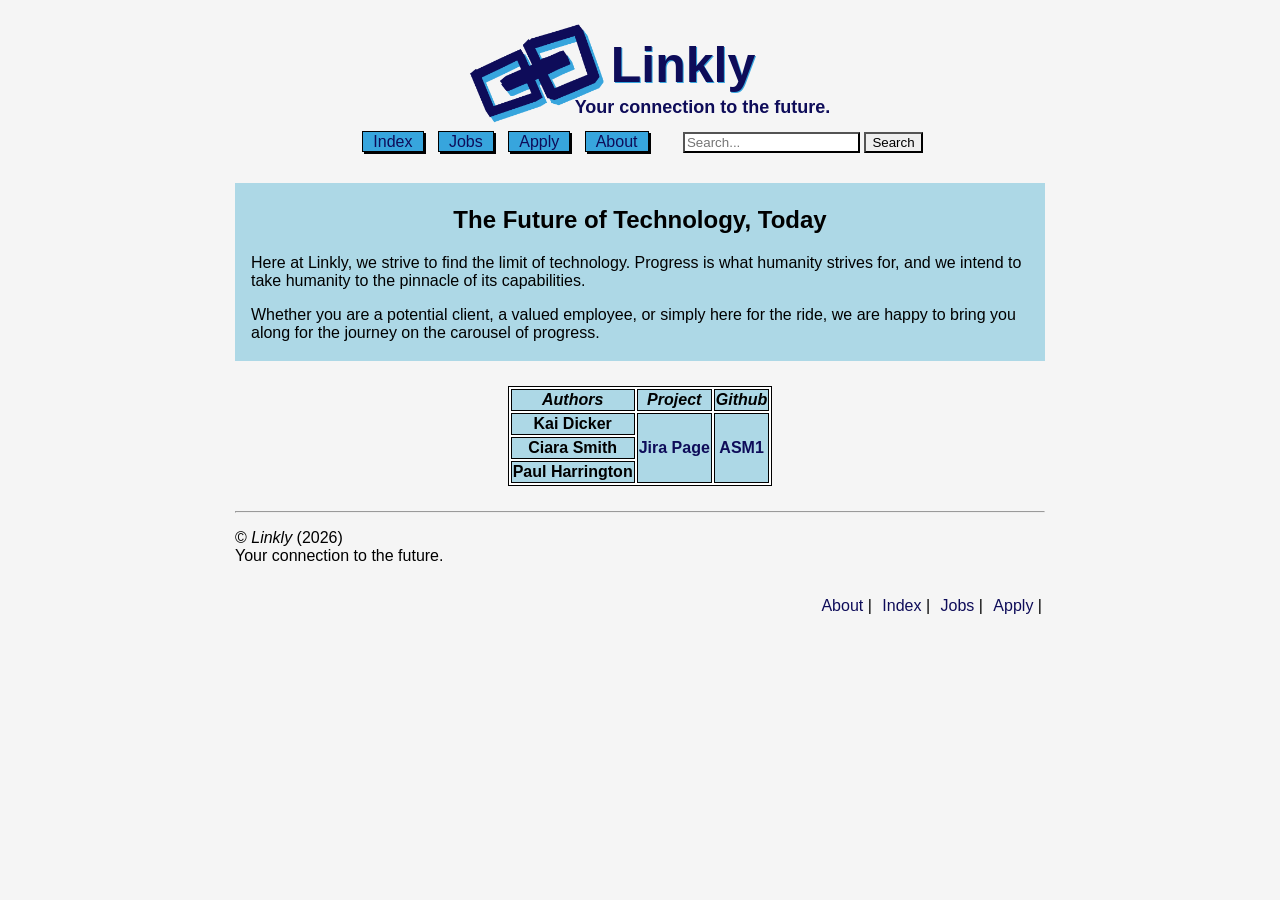
==== index.html @ 7f76b036 "removed "." from nav section and redundant CSS" ====
<!DOCTYPE html>
<html lang="en">
    <head>
        <meta charset="utf-8">
        <meta name="homepage" content="The first page people see on the website">
        <meta name="keywords" content="Linkly, future, development, technology">
        <meta name="author" content="Kai Dicker">
        <link href="styles/styles.css" rel="stylesheet">
        <title>Linkly Homepage</title>
    </head>
    <body>        
                <a href="about.html"><img class="image" src="images/logo.png" alt="Linkly logo"></a>
        <header>
            <h1><a href="about.html">Linkly</a></h1>
            <h2><a href="about.html">Your connection to the future.</a></h2>
        </header>

        <nav>
            <ul>
                <li><p class="menu"><a href="index.html">Index</a></p></li>
                <li><p class="menu"><a href="jobs.html">Jobs</a></p></li>
                <li><p class="menu"><a href="apply.html">Apply</a></p></li>
                <li><p class="menu"><a href="about.html">About</a></p></li>
            <li><label for="searchBar"><input type="text" id="searchBar" onkeyup="requiresJavaScriptLol()" placeholder="Search..."></label></li> <!-- Searchbar made by Kai -->
            <li><button>Search</button></li>
            </ul>
        </nav>

        <article>
            <h2>The Future of Technology, Today</h2>
            <p>Here at Linkly, we strive to find the limit of technology. Progress is what humanity strives for, and we intend to take humanity to the pinnacle of its capabilities.</p>
            <p>Whether you are a potential client, a valued employee, or simply here for the ride, we are happy to bring you along for the journey on the carousel of progress.</p>
        </article>
        <table>
            <tr>
                <th><em>Authors</em></th>
                <th><em>Project</em></th>
                <th><em>Github</em></th>
            </tr>
            <tr>
                <th>Kai Dicker</th>
                <th rowspan="3"><a href="https://ciarasmith.atlassian.net/jira/software/projects/EDRP/summary">Jira Page</a></th>
                <th rowspan="3"><a href="https://github.com/106510563/106510563.github.io">ASM1</a></th>
            </tr>
            <tr>
                <th>Ciara Smith</th>
            </tr>
            <tr>
                <th>Paul Harrington</th>
            </tr>
        </table>
        <footer>
            <hr>
            <p>&#169; <em>Linkly</em> (2026) <br> Your connection to the future.</p>
            <ul>
            <li><p class="menu"><a href="about.html">About</a></p></li>
            <li><p class="menu"><a href="index.html">Index</a></p></li>
            <li><p class="menu"><a href="jobs.html">Jobs</a></p></li>
            <li><p class="menu"><a href="apply.html">Apply</a></p></li>
            </ul>
        </footer>
    </body>

</html>
---- styles/styles.css ----
/*

filename: [apply.css]

authors: [Ciara Smith, Paul Harrington, Kai Dicker]

created: [2 / 04 / 2026]

last modified: [18 / 04 / 2026]

description: [linkly CSS stylesheet]

*/

/* general CSS */

body {
    width: 810px;
    max-width: 100%;
    margin: 0 auto 10px;
    background: whitesmoke;
}

* { 
  font-family: calibri, sans-serif;
} 

.image {
    margin-left: 232px;
    margin-top: 23px; /* ensuring the image is sitting in place next to the header */
    width: 140px;
} 

a {
  text-decoration: none;
  color: #0E0C59;
}

/* Header*/
header h1{
  color: #0E0C59;
  text-shadow: 1px 1px #37A5DD;
  font-size: 50px;
  margin-top: -92px;
  margin-left: 86px;
  text-align: center;
  font-family: serif;
}
header h2{
  color: #0E0C59; 
  text-align: center;
  font-size: 18px;
  margin-top: -30px; 
  margin-left: 125px;
  font-family: serif;
}

/* Navigation / Menu */

nav ul { 
    list-style: none;
    text-align: center;
    padding-left: 0px;
    margin-top: -16px;
}

nav li {
  display: inline-block;
}

nav a {
  background: #37A5DD;
  padding: 1px 10px;
  margin: 0 5px;
  text-decoration: none;
  border: 1px solid black;
  box-shadow: 2px 2px black;
  color: #0E0C59;
  font-size: 16px;
}

nav a:hover {
  font-size: 110%;
  background: #1C8EC8;
  transition: 0.5s;
}

fieldset:hover {
  scale: 103%;
  transition: 1s;
}

button {
  border: 2px outset black;
}

.description {
    padding: 10px;
    background: lightblue;
}

li{
  display: list-item;
}
/* Form */

fieldset {
  background: white;
  box-shadow: 2px 2px 8px black;
  padding-left: 30px;
  margin-bottom: 20px;
}

legend {
  color: #0E0C59;
  background: white;
  border: solid black 1px;
  padding: 1px 10px 1px 10px;
  font-size: 18px;
  margin-bottom: 6px;
}

select {
  border: 1px solid black;
  background: whitesmoke;
}

input {
  border-radius: 0px;
  border: outset black 2px;
}

/* Footer */

footer a {
  margin: 0 3px 0 3px;
  text-decoration: none;
  color: #0E0C59;
}


footer ul {
  text-align: right;
}
footer li{
  display: inline-block;
}

footer a::after{ /* adds a line ("|") after the menu links in the footer without making them apart of the links themselves */
  content: " | ";
  color: black;
}


/* index.html CSS */

#searchBar {
  border: 2px outset black;
  margin-left: 25px;
}

body > nav:nth-child(5) > ul:nth-child(2) > li:nth-child(6) > label:nth-child(1) {
  color: whitesmoke;
}

article {
  background: lightblue;
  padding: 0.2em 1em 0.2em 01em;
}

article h2 {
  text-align: center;
}

table {
  margin: auto;
  width: auto;
  margin-top: 25px;
  margin-bottom: 25px;
}
table, th, td, tr {
  border: 1px solid black;
  background: white;
}

th {
  background: lightblue;
}

/*about.html CSS*/

/*to fix problems with list formmation*/
.ulli li {
  display:list-item;
}

#funfact {
  width: auto; 
}
#group{
    max-width:100%;
    height: auto;
}

/*jobs.html CSS*/

.Job1 {
    border: 1px solid black;
    margin: 25px;
    width: auto;
}
.Job2 {
    float: left;
    border: 1px solid black;
    margin: 25px;
    width: auto;
}

.jobs {
  margin: 15px;
}

.Job1, .Job2 {
  padding: 0 10px 0 10px;
}
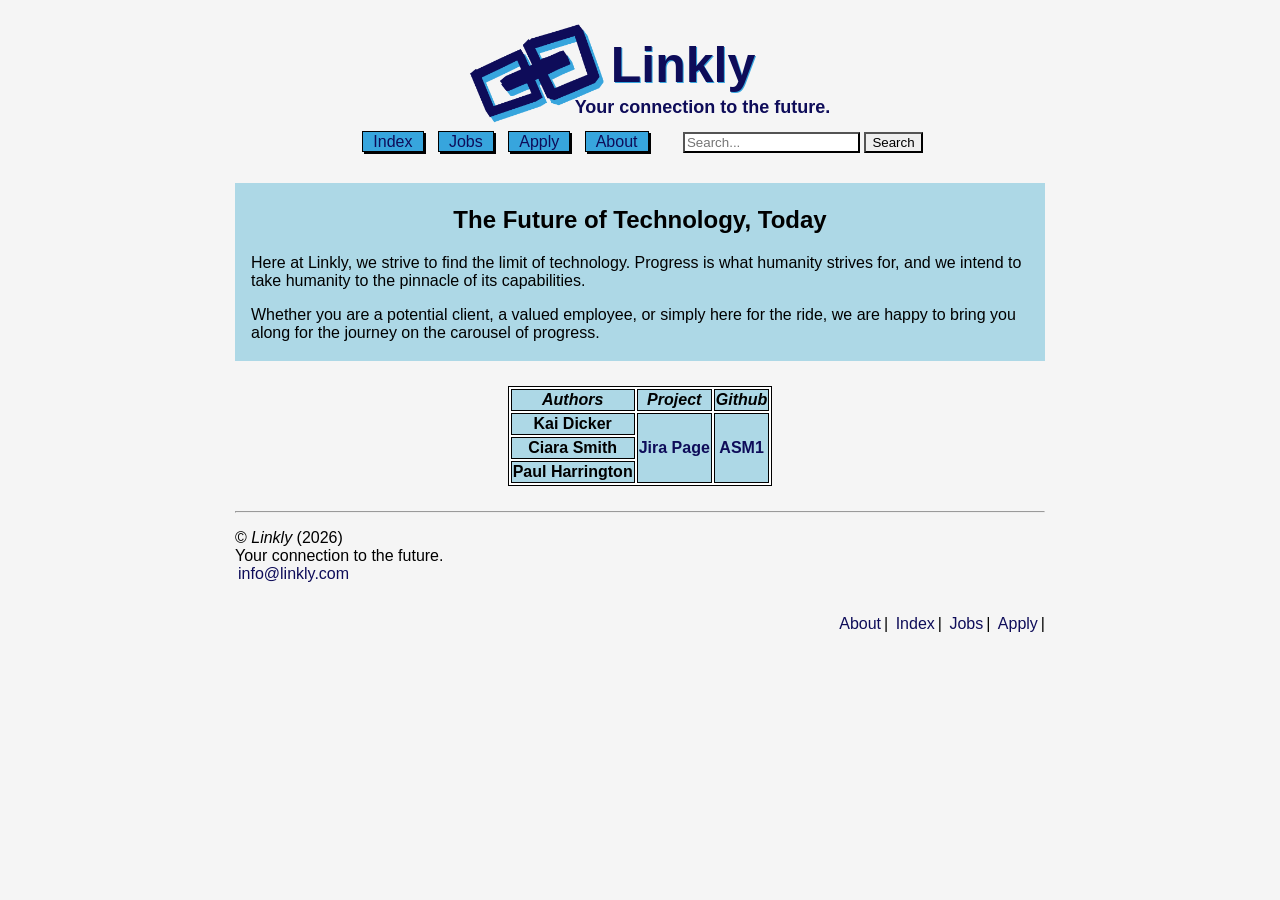
==== commit 1279e194: "add email footer and no footer a::after css" ====
--- a/index.html
+++ b/index.html
@@ -21,8 +21,8 @@
                 <li><p class="menu"><a href="jobs.html">Jobs</a></p></li>
                 <li><p class="menu"><a href="apply.html">Apply</a></p></li>
                 <li><p class="menu"><a href="about.html">About</a></p></li>
-            <li><label for="searchBar"><input type="text" id="searchBar" onkeyup="requiresJavaScriptLol()" placeholder="Search..."></label></li> <!-- Searchbar made by Kai -->
-            <li><button>Search</button></li>
+                <li><input type="text" id="searchBar" onkeyup="requiresJavaScriptLol()" placeholder="Search..."></li> <!-- Searchbar made by Kai -->
+                <li><label for="searchBar"><button>Search</button></label></li>
             </ul>
         </nav>
 
@@ -51,12 +51,12 @@
         </table>
         <footer>
             <hr>
-            <p>&#169; <em>Linkly</em> (2026) <br> Your connection to the future.</p>
+            <p>&#169; <em>Linkly</em> (2026) <br> Your connection to the future. <br><a href="info@linkly.com">info@linkly.com</a></p>
             <ul>
-            <li><p class="menu"><a href="about.html">About</a></p></li>
-            <li><p class="menu"><a href="index.html">Index</a></p></li>
-            <li><p class="menu"><a href="jobs.html">Jobs</a></p></li>
-            <li><p class="menu"><a href="apply.html">Apply</a></p></li>
+            <li><p class="menu"><a href="about.html">About</a>|</p></li>
+            <li><p class="menu"><a href="index.html">Index</a>|</p></li>
+            <li><p class="menu"><a href="jobs.html">Jobs</a>|</p></li>
+            <li><p class="menu"><a href="apply.html">Apply</a>|</p></li>
             </ul>
         </footer>
     </body>
--- a/styles/styles.css
+++ b/styles/styles.css
@@ -146,10 +146,7 @@
   display: inline-block;
 }
 
-footer a::after{ /* adds a line ("|") after the menu links in the footer without making them apart of the links themselves */
-  content: " | ";
-  color: black;
-}
+
 
 
 /* index.html CSS */
@@ -189,9 +186,20 @@
 
 /*about.html CSS*/
 
-/*to fix problems with list formmation*/
-.ulli li {
-  display:list-item;
+
+
+#horizontal {
+  display: grid;
+  grid-template-columns: auto auto auto;
+  text-align: center;
+}
+
+#horizontal dt {
+  font-weight: bold;
+}
+
+#horizontal dd {
+  margin: 0;
 }
 
 #funfact {
@@ -204,22 +212,12 @@
 
 /*jobs.html CSS*/
 
-.Job1 {
+.Job{
     border: 1px solid black;
     margin: 25px;
     width: auto;
-}
-.Job2 {
-    float: left;
-    border: 1px solid black;
-    margin: 25px;
-    width: auto;
-}
-
-.jobs {
-  margin: 15px;
-}
-
-.Job1, .Job2 {
-  padding: 0 10px 0 10px;
-}
+    padding: 0 10px 0 10px;
+    margin: 15px;
+    background-color: whitesmoke;
+}
+
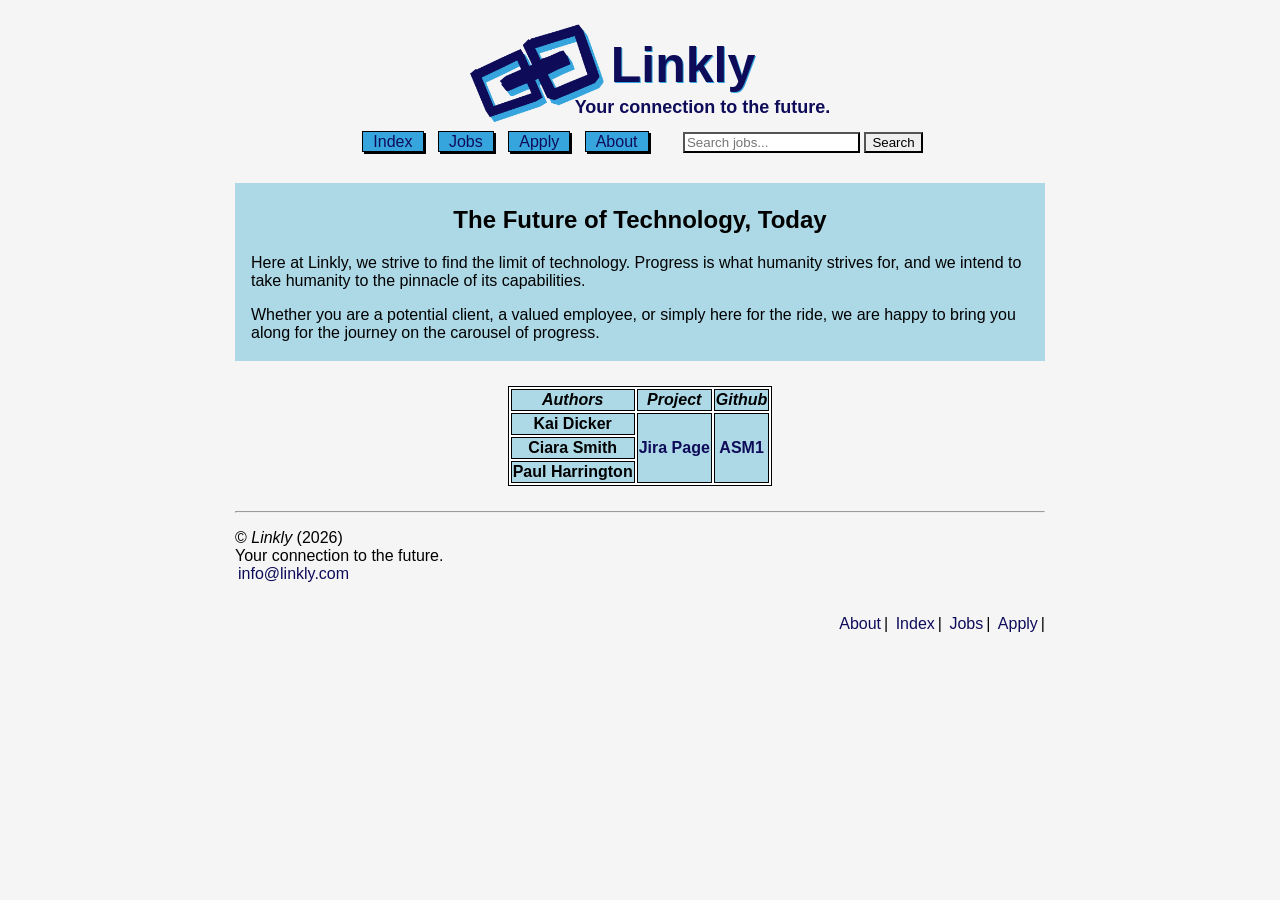
==== commit 90d38b25: "search label invisible" ====
--- a/index.html
+++ b/index.html
@@ -21,8 +21,15 @@
                 <li><p class="menu"><a href="jobs.html">Jobs</a></p></li>
                 <li><p class="menu"><a href="apply.html">Apply</a></p></li>
                 <li><p class="menu"><a href="about.html">About</a></p></li>
-                <li><input type="text" id="searchBar" onkeyup="requiresJavaScriptLol()" placeholder="Search..."></li> <!-- Searchbar made by Kai -->
-                <li><label for="searchBar"><button>Search</button></label></li>
+                <li>
+                    <search>
+                        <form action="/search-results" method="GET">
+                            <label for="searchBar" >Search</label>
+                            <input type="search" id="searchBar" name="q" onkeyup="requiresJavaScriptLol()" placeholder="Search jobs...">
+                            <button type="submit">Search</button>
+                        </form>
+                    </search>
+                </li>
             </ul>
         </nav>
 
--- a/styles/styles.css
+++ b/styles/styles.css
@@ -90,6 +90,17 @@
   transition: 1s;
 }
 
+search label {
+    position: absolute;
+    width: 1px;
+    height: 1px;
+    padding: 0;
+    margin: -1px;
+    overflow: hidden;
+    clip: rect(0, 0, 0, 0);
+    border: 0;
+}
+
 button {
   border: 2px outset black;
 }
@@ -212,7 +223,7 @@
 
 /*jobs.html CSS*/
 
-.Job{
+.job{
     border: 1px solid black;
     margin: 25px;
     width: auto;
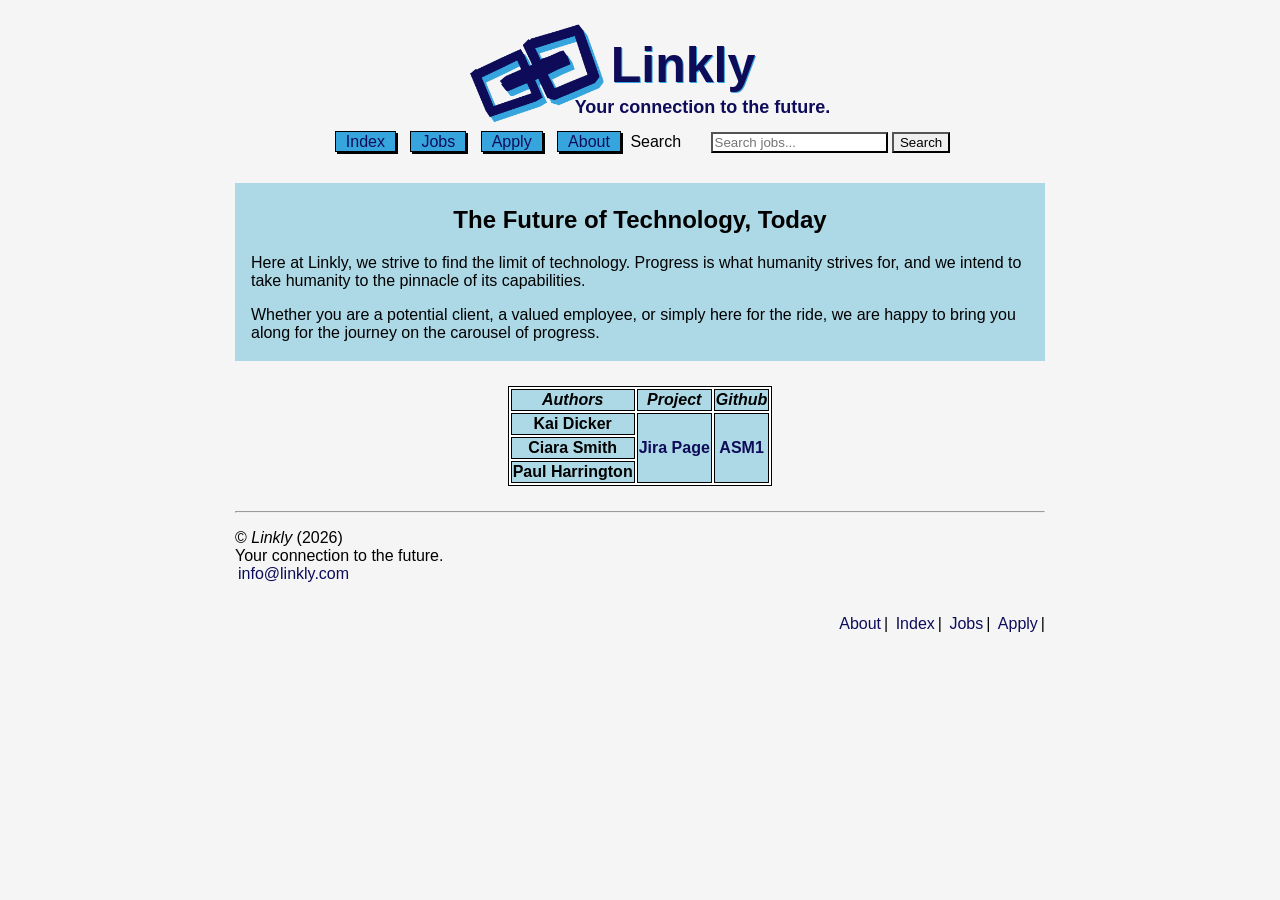
==== commit 4e5476ed: "changed search removed unnecessary <search>" ====
--- a/index.html
+++ b/index.html
@@ -22,13 +22,11 @@
                 <li><p class="menu"><a href="apply.html">Apply</a></p></li>
                 <li><p class="menu"><a href="about.html">About</a></p></li>
                 <li>
-                    <search>
-                        <form action="/search-results" method="GET">
-                            <label for="searchBar" >Search</label>
-                            <input type="search" id="searchBar" name="q" onkeyup="requiresJavaScriptLol()" placeholder="Search jobs...">
-                            <button type="submit">Search</button>
-                        </form>
-                    </search>
+                    <form action="/search-results" method="GET">
+                        <label for="searchBar" >Search</label>
+                        <input type="search" id="searchBar" name="q" onkeyup="requiresJavaScriptLol()" placeholder="Search jobs...">
+                        <button type="submit">Search</button>
+                    </form>
                 </li>
             </ul>
         </nav>
@@ -58,7 +56,8 @@
         </table>
         <footer>
             <hr>
-            <p>&#169; <em>Linkly</em> (2026) <br> Your connection to the future. <br><a href="info@linkly.com">info@linkly.com</a></p>
+            <p>&#169; <em>Linkly</em> (2026) <br> Your connection to the future. 
+            <br><a href="info@linkly.com">info@linkly.com</a></p>
             <ul>
             <li><p class="menu"><a href="about.html">About</a>|</p></li>
             <li><p class="menu"><a href="index.html">Index</a>|</p></li>
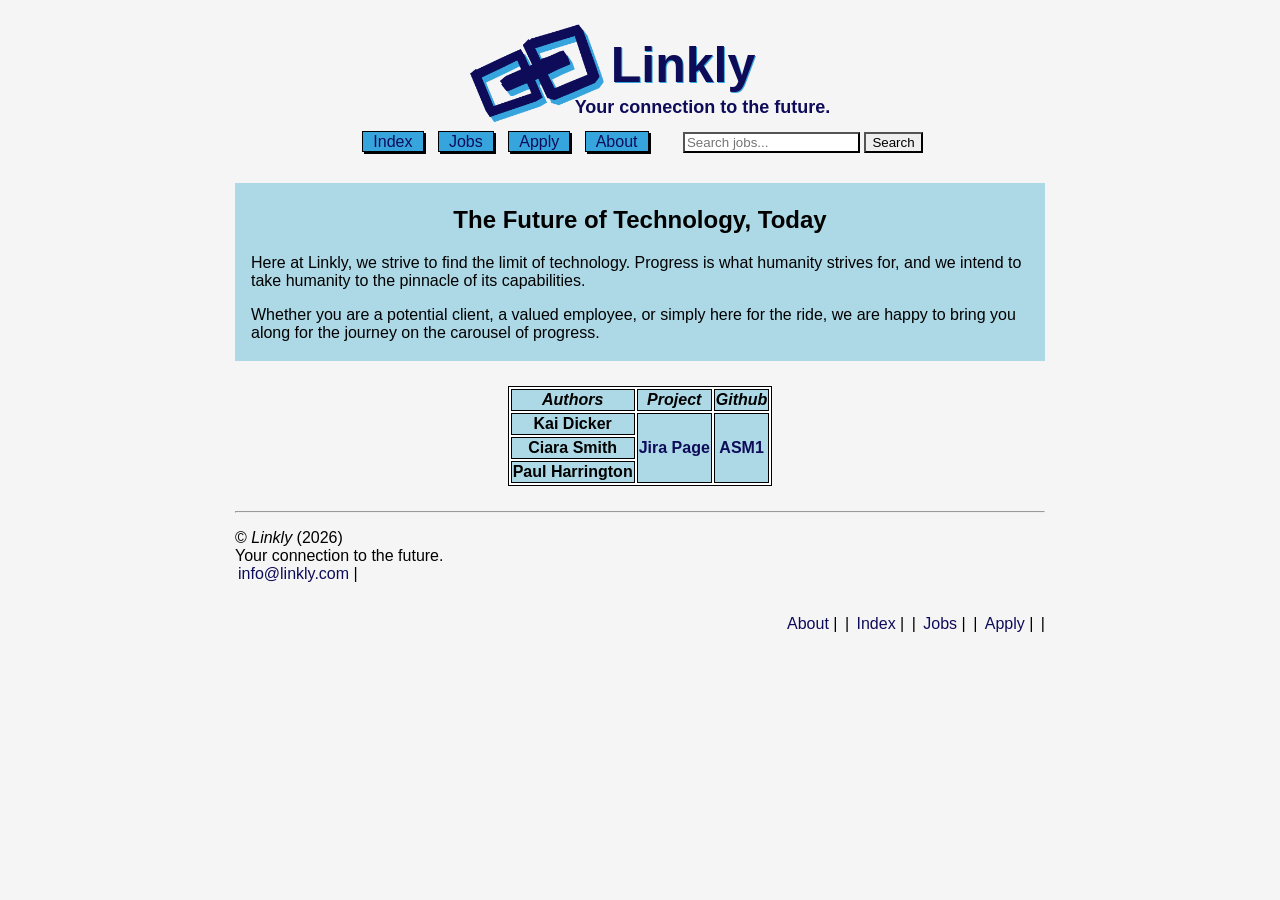
==== commit 43affa6c: "nav + header fix" ====
--- a/index.html
+++ b/index.html
@@ -9,12 +9,11 @@
         <title>Linkly Homepage</title>
     </head>
     <body>        
-                <a href="about.html"><img class="image" src="images/logo.png" alt="Linkly logo"></a>
         <header>
-            <h1><a href="about.html">Linkly</a></h1>
-            <h2><a href="about.html">Your connection to the future.</a></h2>
-        </header>
-
+			<a href="about.html"><img class="image" src="images/logo.png" alt="Linkly logo"></a>
+            <h1 style="color: #0E0C59; text-shadow: 1px 1px #37A5DD; font-size: 50px; margin-top: -92px; margin-left: 86px; text-align: center; font-family: serif;"><a href="about.html">Linkly</a></h1>
+            <h2 style="color: #0E0C59; text-align: center; font-size: 18px; margin-top: -30px; margin-left: 125px; font-family: serif;"><a href="about.html">Your connection to the future.</a></h2>
+        </header> <!-- Features in-line CSS styles for both h1 and h2 -->
         <nav>
             <ul>
                 <li><p class="menu"><a href="index.html">Index</a></p></li>
@@ -22,15 +21,16 @@
                 <li><p class="menu"><a href="apply.html">Apply</a></p></li>
                 <li><p class="menu"><a href="about.html">About</a></p></li>
                 <li>
-                    <form action="/search-results" method="GET">
-                        <label for="searchBar" >Search</label>
-                        <input type="search" id="searchBar" name="q" onkeyup="requiresJavaScriptLol()" placeholder="Search jobs...">
-                        <button type="submit">Search</button>
-                    </form>
+                    <search>
+                        <form action="/search-results" method="GET">
+                            <label for="searchBar">★</label>
+                            <input type="search" id="searchBar" name="q" onkeyup="requiresJavaScriptLol()" placeholder="Search jobs...">
+                            <button type="submit">Search</button>
+                        </form>
+                    </search>
                 </li>
             </ul>
         </nav>
-
         <article>
             <h2>The Future of Technology, Today</h2>
             <p>Here at Linkly, we strive to find the limit of technology. Progress is what humanity strives for, and we intend to take humanity to the pinnacle of its capabilities.</p>
--- a/styles/styles.css
+++ b/styles/styles.css
@@ -1,14 +1,14 @@
 /*
 
-filename: [apply.css]
+filename: [styles.css]
 
 authors: [Ciara Smith, Paul Harrington, Kai Dicker]
 
 created: [2 / 04 / 2026]
 
-last modified: [18 / 04 / 2026]
-
-description: [linkly CSS stylesheet]
+last modified: [20 / 04 / 2026]
+
+description: [external stylesheet for each html pages]
 
 */
 
@@ -35,7 +35,6 @@
   text-decoration: none;
   color: #0E0C59;
 }
-
 /* Header*/
 header h1{
   color: #0E0C59;
@@ -85,9 +84,13 @@
   transition: 0.5s;
 }
 
-fieldset:hover {
-  scale: 103%;
-  transition: 1s;
+.description {
+    padding: 10px;
+    background: lightblue;
+}
+
+li{
+  display: list-item;
 }
 
 search label {
@@ -105,14 +108,6 @@
   border: 2px outset black;
 }
 
-.description {
-    padding: 10px;
-    background: lightblue;
-}
-
-li{
-  display: list-item;
-}
 /* Form */
 
 fieldset {
@@ -141,6 +136,11 @@
   border: outset black 2px;
 }
 
+fieldset:hover {
+  scale: 103%;
+  transition: 1s;
+}
+
 /* Footer */
 
 footer a {
@@ -157,7 +157,10 @@
   display: inline-block;
 }
 
-
+footer a::after{ /* adds a line ("|") after the menu links in the footer without making them apart of the links themselves */
+  content: " | ";
+  color: black;
+}
 
 
 /* index.html CSS */
@@ -165,10 +168,6 @@
 #searchBar {
   border: 2px outset black;
   margin-left: 25px;
-}
-
-body > nav:nth-child(5) > ul:nth-child(2) > li:nth-child(6) > label:nth-child(1) {
-  color: whitesmoke;
 }
 
 article {
@@ -197,8 +196,6 @@
 
 /*about.html CSS*/
 
-
-
 #horizontal {
   display: grid;
   grid-template-columns: auto auto auto;
@@ -211,6 +208,10 @@
 
 #horizontal dd {
   margin: 0;
+
+/*to fix problems with list formmation*/
+.ulli li {
+  display:list-item;
 }
 
 #funfact {
@@ -223,7 +224,7 @@
 
 /*jobs.html CSS*/
 
-.job{
+.Job {
     border: 1px solid black;
     margin: 25px;
     width: auto;
@@ -232,3 +233,6 @@
     background-color: whitesmoke;
 }
 
+.jobs {
+  margin: 15px;
+}
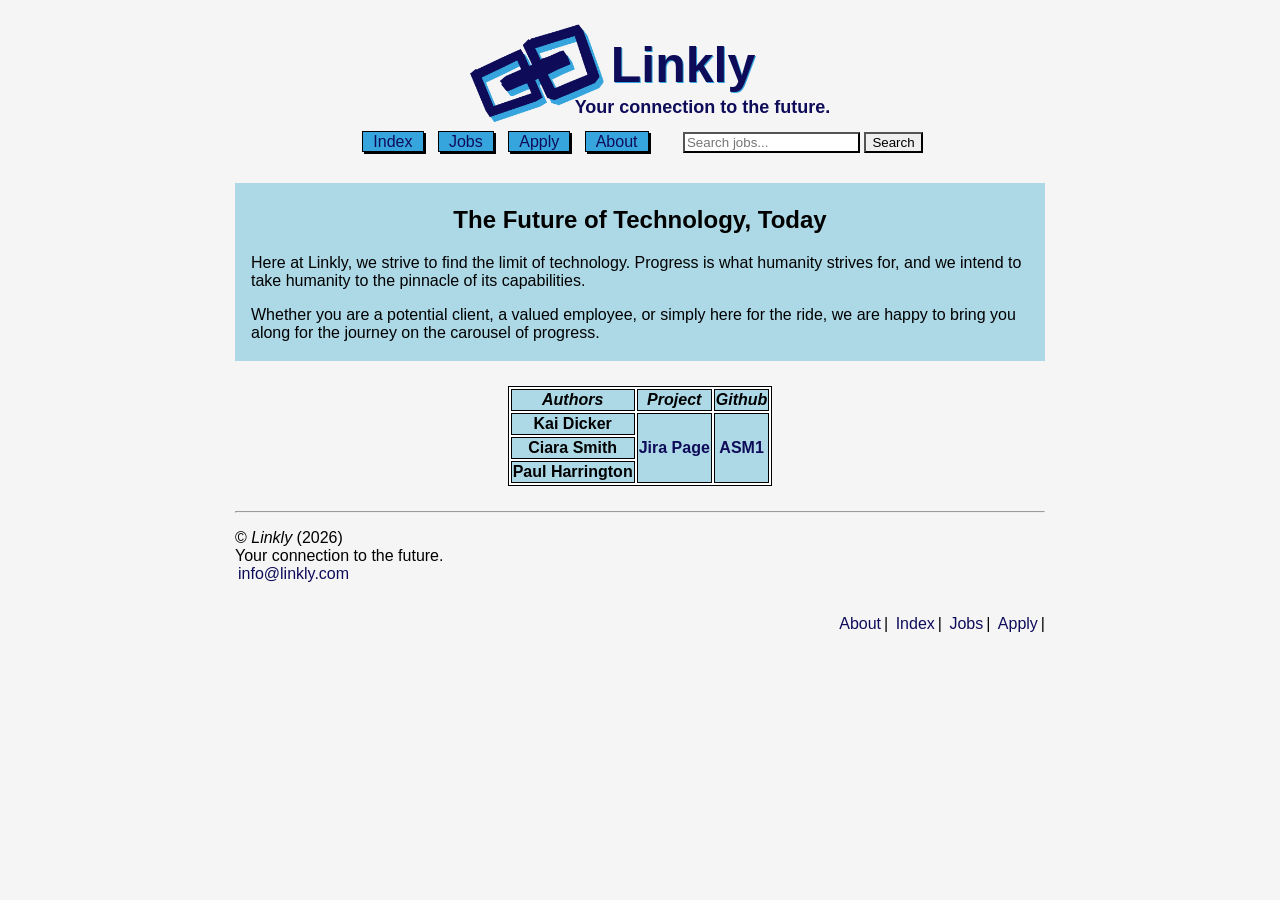
==== commit de64fdee: "fixed missing code" ====
--- a/index.html
+++ b/index.html
@@ -9,11 +9,12 @@
         <title>Linkly Homepage</title>
     </head>
     <body>        
+                <a href="about.html"><img class="image" src="images/logo.png" alt="Linkly logo"></a>
         <header>
-			<a href="about.html"><img class="image" src="images/logo.png" alt="Linkly logo"></a>
-            <h1 style="color: #0E0C59; text-shadow: 1px 1px #37A5DD; font-size: 50px; margin-top: -92px; margin-left: 86px; text-align: center; font-family: serif;"><a href="about.html">Linkly</a></h1>
-            <h2 style="color: #0E0C59; text-align: center; font-size: 18px; margin-top: -30px; margin-left: 125px; font-family: serif;"><a href="about.html">Your connection to the future.</a></h2>
-        </header> <!-- Features in-line CSS styles for both h1 and h2 -->
+            <h1><a href="about.html">Linkly</a></h1>
+            <h2><a href="about.html">Your connection to the future.</a></h2>
+        </header>
+
         <nav>
             <ul>
                 <li><p class="menu"><a href="index.html">Index</a></p></li>
@@ -23,7 +24,7 @@
                 <li>
                     <search>
                         <form action="/search-results" method="GET">
-                            <label for="searchBar">★</label>
+                            <label for="searchBar" >Search</label>
                             <input type="search" id="searchBar" name="q" onkeyup="requiresJavaScriptLol()" placeholder="Search jobs...">
                             <button type="submit">Search</button>
                         </form>
@@ -31,6 +32,7 @@
                 </li>
             </ul>
         </nav>
+
         <article>
             <h2>The Future of Technology, Today</h2>
             <p>Here at Linkly, we strive to find the limit of technology. Progress is what humanity strives for, and we intend to take humanity to the pinnacle of its capabilities.</p>
@@ -67,4 +69,4 @@
         </footer>
     </body>
 
-</html>
+</html>
--- a/styles/styles.css
+++ b/styles/styles.css
@@ -1,14 +1,14 @@
 /*
 
-filename: [styles.css]
+filename: [apply.css]
 
 authors: [Ciara Smith, Paul Harrington, Kai Dicker]
 
 created: [2 / 04 / 2026]
 
-last modified: [20 / 04 / 2026]
-
-description: [external stylesheet for each html pages]
+last modified: [18 / 04 / 2026]
+
+description: [linkly CSS stylesheet]
 
 */
 
@@ -35,6 +35,7 @@
   text-decoration: none;
   color: #0E0C59;
 }
+
 /* Header*/
 header h1{
   color: #0E0C59;
@@ -84,13 +85,9 @@
   transition: 0.5s;
 }
 
-.description {
-    padding: 10px;
-    background: lightblue;
-}
-
-li{
-  display: list-item;
+fieldset:hover {
+  scale: 103%;
+  transition: 1s;
 }
 
 search label {
@@ -108,6 +105,14 @@
   border: 2px outset black;
 }
 
+.description {
+    padding: 10px;
+    background: lightblue;
+}
+
+li{
+  display: list-item;
+}
 /* Form */
 
 fieldset {
@@ -136,11 +141,6 @@
   border: outset black 2px;
 }
 
-fieldset:hover {
-  scale: 103%;
-  transition: 1s;
-}
-
 /* Footer */
 
 footer a {
@@ -157,10 +157,7 @@
   display: inline-block;
 }
 
-footer a::after{ /* adds a line ("|") after the menu links in the footer without making them apart of the links themselves */
-  content: " | ";
-  color: black;
-}
+
 
 
 /* index.html CSS */
@@ -168,6 +165,10 @@
 #searchBar {
   border: 2px outset black;
   margin-left: 25px;
+}
+
+body > nav:nth-child(5) > ul:nth-child(2) > li:nth-child(6) > label:nth-child(1) {
+  color: whitesmoke;
 }
 
 article {
@@ -196,6 +197,8 @@
 
 /*about.html CSS*/
 
+
+
 #horizontal {
   display: grid;
   grid-template-columns: auto auto auto;
@@ -208,10 +211,6 @@
 
 #horizontal dd {
   margin: 0;
-
-/*to fix problems with list formmation*/
-.ulli li {
-  display:list-item;
 }
 
 #funfact {
@@ -224,7 +223,7 @@
 
 /*jobs.html CSS*/
 
-.Job {
+.job{
     border: 1px solid black;
     margin: 25px;
     width: auto;
@@ -232,7 +231,3 @@
     margin: 15px;
     background-color: whitesmoke;
 }
-
-.jobs {
-  margin: 15px;
-}
